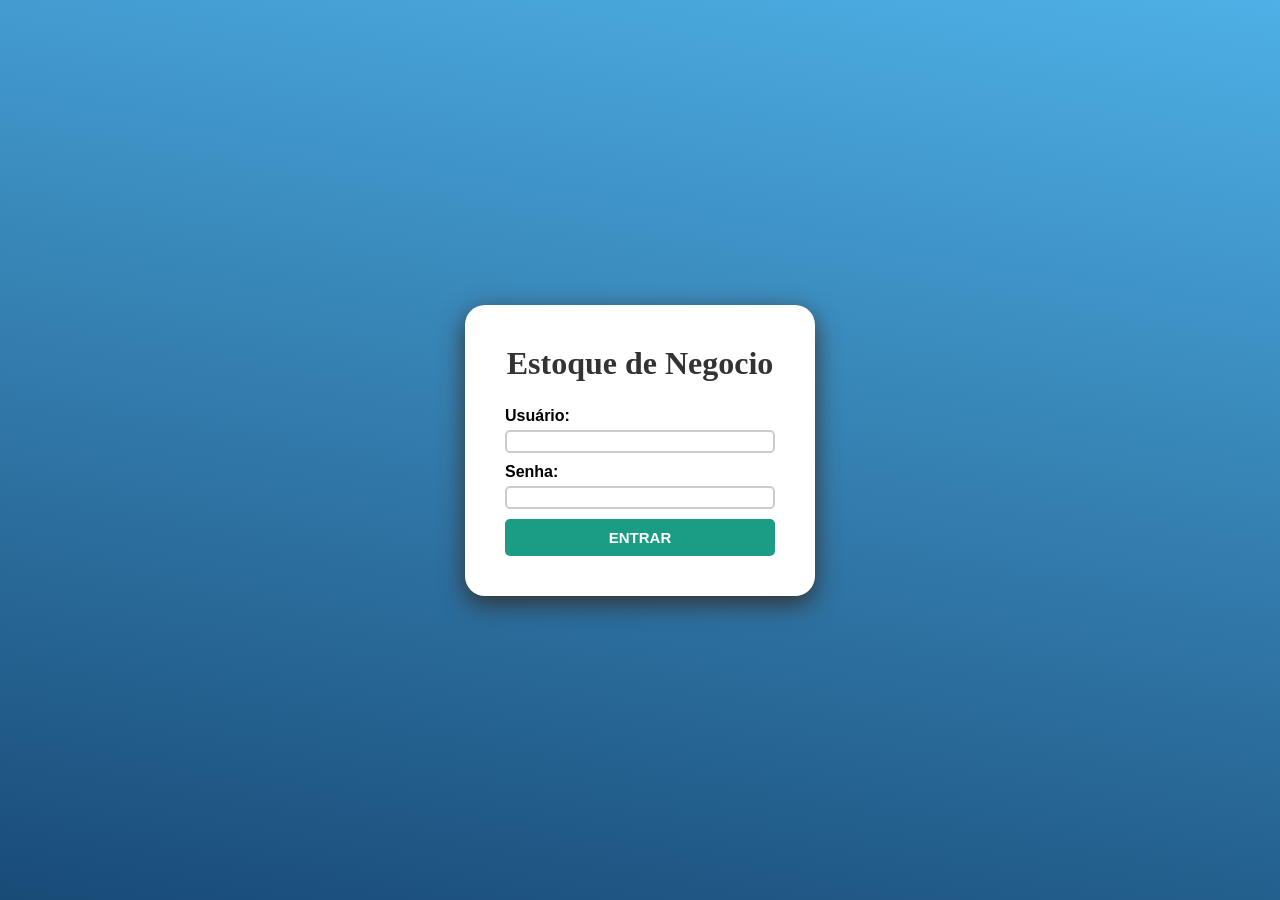
==== target/JavaWebServer-1.0/index.html @ 71a3a790 "Docker pronto e banco_docker conectando" ====
<!DOCTYPE html>
<html lang="en">
<head>
    <meta charset="UTF-8">
    <meta name="viewport" content="width=device-width, initial-scale=1.0">
    
    <link rel = "stylesheet" type="text/css" href="css/reset.css">
    <link rel = "stylesheet" type="text/css" href="css/color.css">
    <link rel = "stylesheet" type="text/css" href="css/padraoPagina.css">
    <link rel = "stylesheet" type="text/css" href="css/index.css">
    <title>Login</title>
</head>
<body>
    <main> 
        <form action = "login" method="post"> 
            <div class = "container">
                <h1 id="titulo">Estoque de Negocio </h1>
                <div id = "login">
                        <label> Usuário: </label>
                        <div>
                        <input type = "text" name="usuario" class = "userInput"> 
                        </div>
                        <label> Senha: </label>
                        <div>
                        <input type = "password" name="senha" class = "passwInput" >
                        </div>
                <div>
                    <button> ENTRAR </button>
                </div>
                </div>
            </div>
          </form>
    </main>
</body>
</html>
---- target/JavaWebServer-1.0/css/color.css ----
:root {
    /* Cores principais */
    --primary-corfundolight: #4EB0E6;
    --primary-corfundodark: #194B77;
    --primary-light: #bbe1fa;
    
    /* Barras */
    --fundo-pesquisa: #6166FF;

    /* Cor de ação (botões / confirmação) */
    --success: #1b9c85;
    --success-hover: #157a6e;
    --button-padrao: #ffffff;

    /* Neutros */
    --white: #ffffff;
    --gray-light: #f5f5f5;
    --gray-medium: #cccccc;
    --gray-dark: #333333;

    /* Sombra */
    --shadow-default: #333333;
    
    /* cor de alertas */
    --red-aviso: #F53C3D;
}
---- target/JavaWebServer-1.0/css/padraoPagina.css ----
body{
    height: 100vh;
    display: flex;
}

body main{
        margin-top: 50px; /*coloquei a main dentro de uma caixinha com as margens.*/
        margin-bottom: 50px; 
        margin-left: 20px;
        margin-right: 20px;
}

header{
    background: linear-gradient(90deg, var(--primary-corfundolight), var(--primary-corfundodark) );
    height: 50px;
    width: 100vw;
    display: block; /*trava na posição colocada*/
    position: fixed; /* fixa na hora da rolagem da página, mesmo com a rolagem permanece no mesmo lugar da visualização*/ 
    
}

footer{
    background: linear-gradient(90deg, var(--primary-corfundolight), var(--primary-corfundodark) );
    height: 50px;
    width: 100vw;
    position: absolute; /* fica no final de TODA página*/
    bottom: 0; /* define a posição relativo a div pai */
}

button:hover{
    cursor: pointer;
}
---- target/JavaWebServer-1.0/css/index.css ----
body {
margin: 0px;
height: 100vh;
display: flex;
background: linear-gradient(190deg, var(--primary-corfundolight), var(--primary-corfundodark)); /* var é para referencia uma varivel que colocamos no css, simular uma variavel*/
justify-content: center; /*centraliza na horizontal*/
align-items: center; /*centraliza na vertical*/
}

.container{
    background: var(--white);
    padding: 40px;
    width: 350px;
    box-shadow: 0px 8px 25px var(--shadow-default); 
    border-radius: 20px;
}
/* hierarquia  no css*/
.container h1 {
    text-align: center;
    margin-bottom: 25px;
    color: var(--gray-dark);
}

#titulo{
    font-family:cursive;
    color: var(--gray-dark);
}

#esqueceSenha{
    text-align: center;
    color: var(--red-aviso);
}

label{
    display: block; /* o que falou ?*/
    margin-bottom: 5px;
    font-weight: bold;
}

input{
    width: 100%;
    padding: 2px;
    margin-bottom: 10px;
    border-radius: 5px;
    border: 2px solid var(--gray-medium);
    transition: 1sec;
}

input:focus{
    border-color: var(--gray-dark);
    outline: none;
}

button{
    width: 100%;
    padding: 10px;
    background-color: var(--success);
    border: none;
    border-radius: 5px;
    color: var(--button-padrao);
    font-size: 15px;
    font-weight: bold;
    transition: 0.3s;
}

button:hover {
    background-color: var(--success-hover);
}
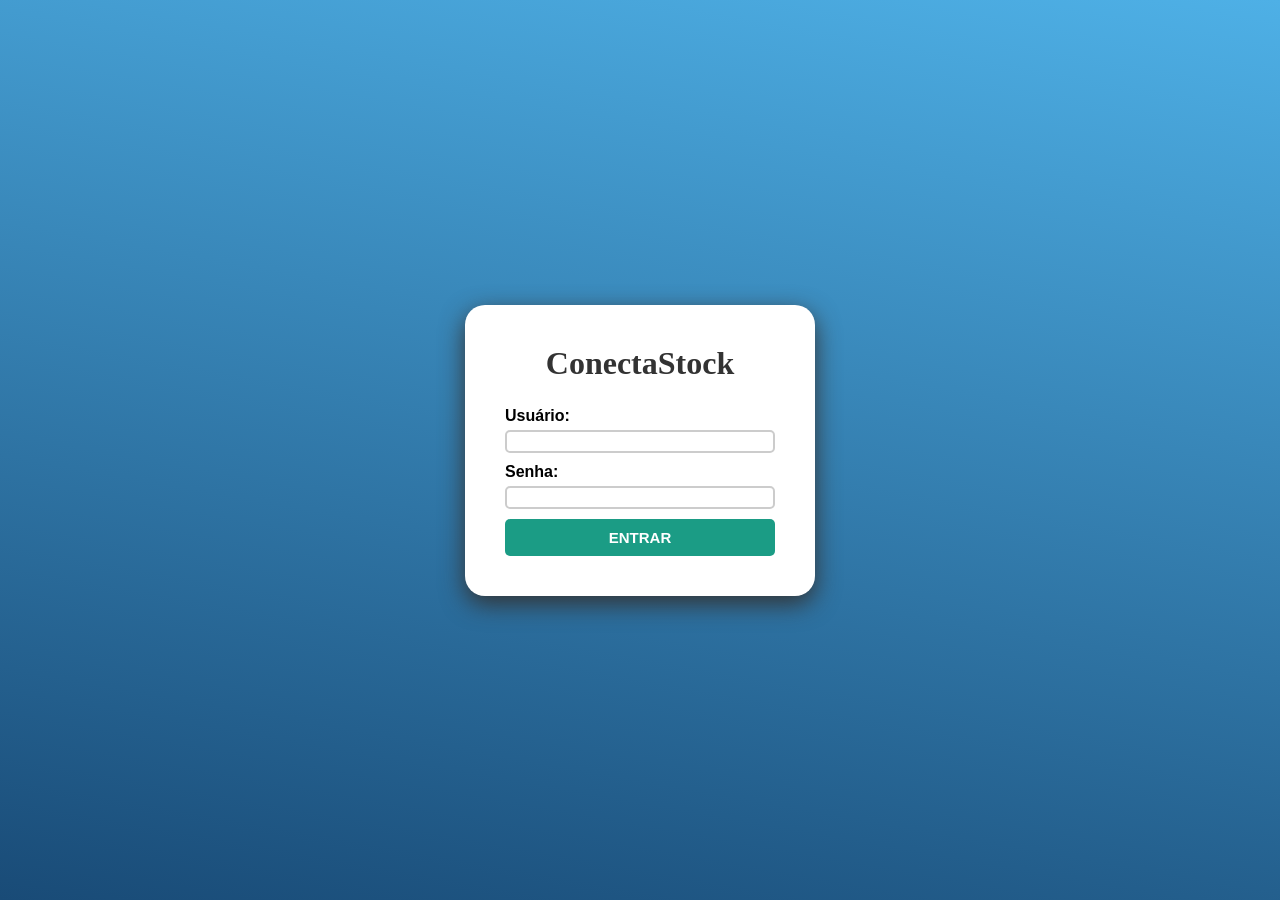
==== commit f64327dc: "acessa no docker, porém sem hash no login" ====
--- a/target/JavaWebServer-1.0/index.html
+++ b/target/JavaWebServer-1.0/index.html
@@ -14,7 +14,7 @@
     <main> 
         <form action = "login" method="post"> 
             <div class = "container">
-                <h1 id="titulo">Estoque de Negocio </h1>
+                <h1 id="titulo">ConectaStock</h1>
                 <div id = "login">
                         <label> Usuário: </label>
                         <div>
@@ -25,7 +25,7 @@
                         <input type = "password" name="senha" class = "passwInput" >
                         </div>
                 <div>
-                    <button> ENTRAR </button>
+                    <button> ENTRAR</button>
                 </div>
                 </div>
             </div>
